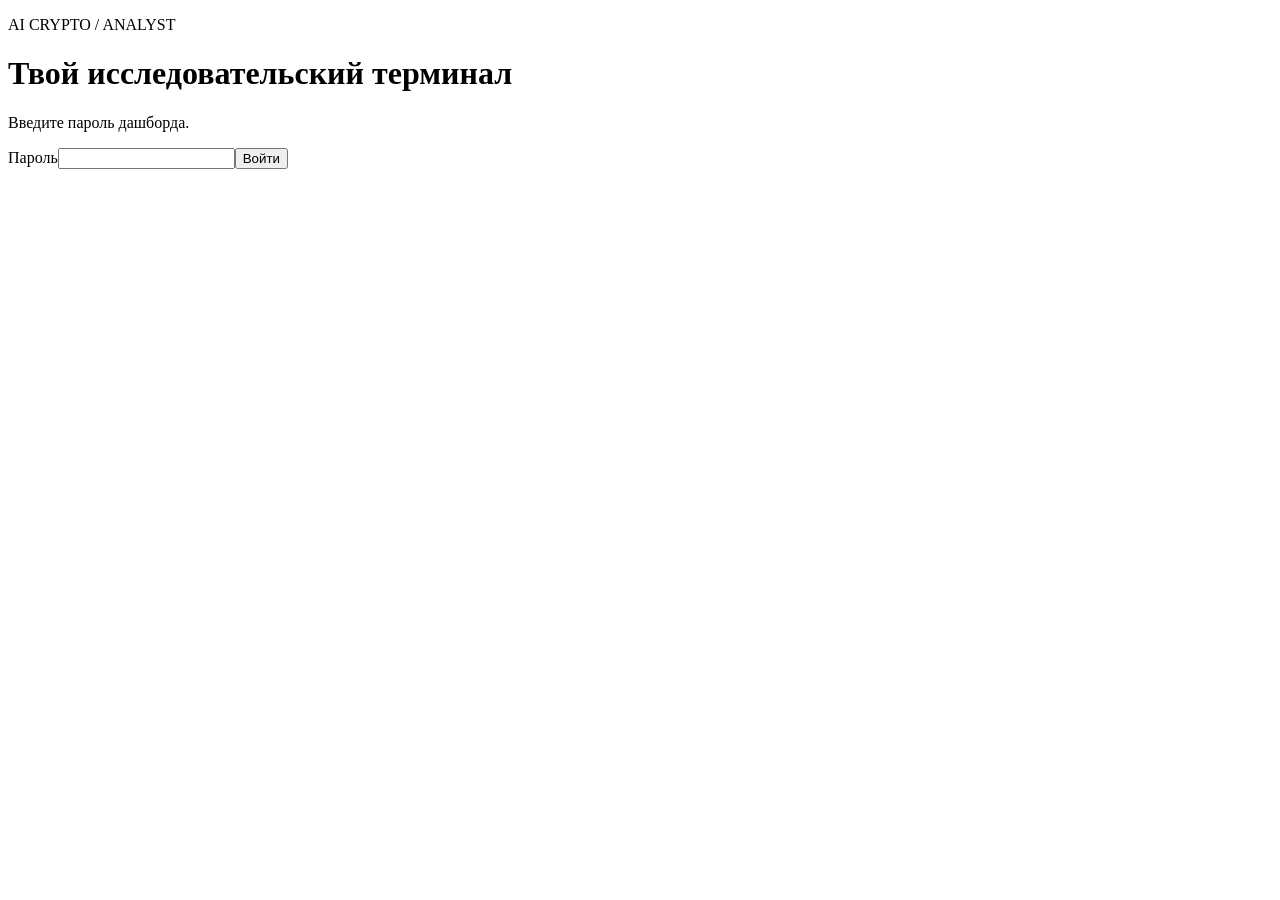
==== analyst/static/login.html @ c605c6ce "Deploy AI Crypto Analyst 4: modular analysis, paper portfolios and protected dashboard" ====
<!doctype html><html lang="ru"><head><meta charset="utf-8"><meta name="viewport" content="width=device-width,initial-scale=1"><title>Вход · AI Crypto</title><link rel="stylesheet" href="/style.css"><script src="/app.js" defer></script></head><body class="login-page"><form id="login" class="panel"><p class="eyebrow">AI CRYPTO / ANALYST</p><h1>Твой исследовательский терминал</h1><p>Введите пароль дашборда.</p><label for="password">Пароль</label><input id="password" type="password" autocomplete="current-password" required><button class="button" type="submit">Войти</button><p id="error" role="alert"></p></form></body></html>
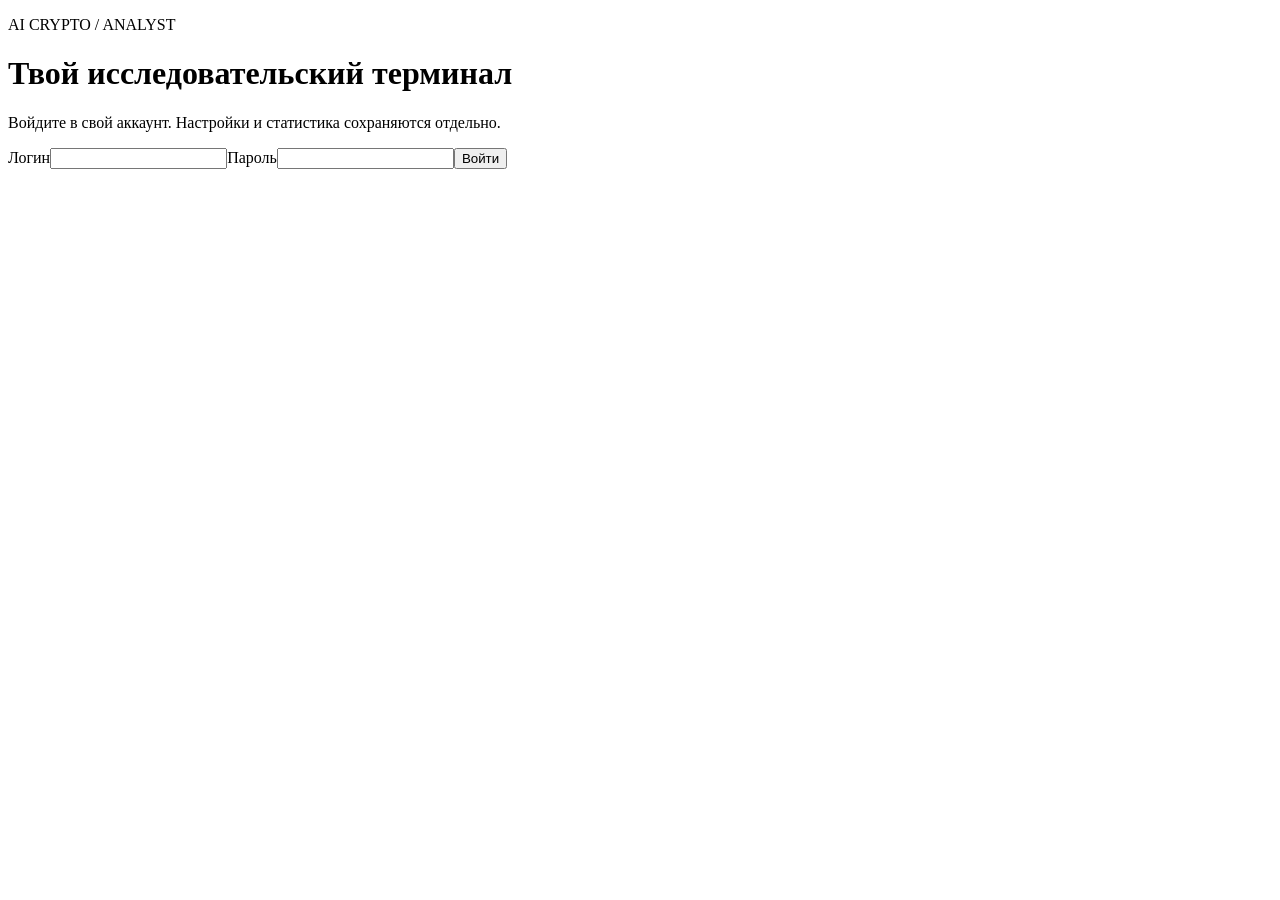
==== commit 90fcb0b9: "Add isolated Admin and Sasha dashboards with private strategies and named authentication" ====
--- a/analyst/static/login.html
+++ b/analyst/static/login.html
@@ -1 +1 @@
-<!doctype html><html lang="ru"><head><meta charset="utf-8"><meta name="viewport" content="width=device-width,initial-scale=1"><title>Вход · AI Crypto</title><link rel="stylesheet" href="/style.css"><script src="/app.js" defer></script></head><body class="login-page"><form id="login" class="panel"><p class="eyebrow">AI CRYPTO / ANALYST</p><h1>Твой исследовательский терминал</h1><p>Введите пароль дашборда.</p><label for="password">Пароль</label><input id="password" type="password" autocomplete="current-password" required><button class="button" type="submit">Войти</button><p id="error" role="alert"></p></form></body></html>
+<!doctype html><html lang="ru"><head><meta charset="utf-8"><meta name="viewport" content="width=device-width,initial-scale=1"><title>Вход · AI Crypto</title><link rel="stylesheet" href="/style.css"><script src="/app.js" defer></script></head><body class="login-page"><form id="login" class="panel"><p class="eyebrow">AI CRYPTO / ANALYST</p><h1>Твой исследовательский терминал</h1><p>Войдите в свой аккаунт. Настройки и статистика сохраняются отдельно.</p><label for="username">Логин</label><input id="username" autocomplete="username" maxlength="32" required><label for="password">Пароль</label><input id="password" type="password" autocomplete="current-password" required><button class="button" type="submit">Войти</button><p id="error" role="alert"></p></form></body></html>
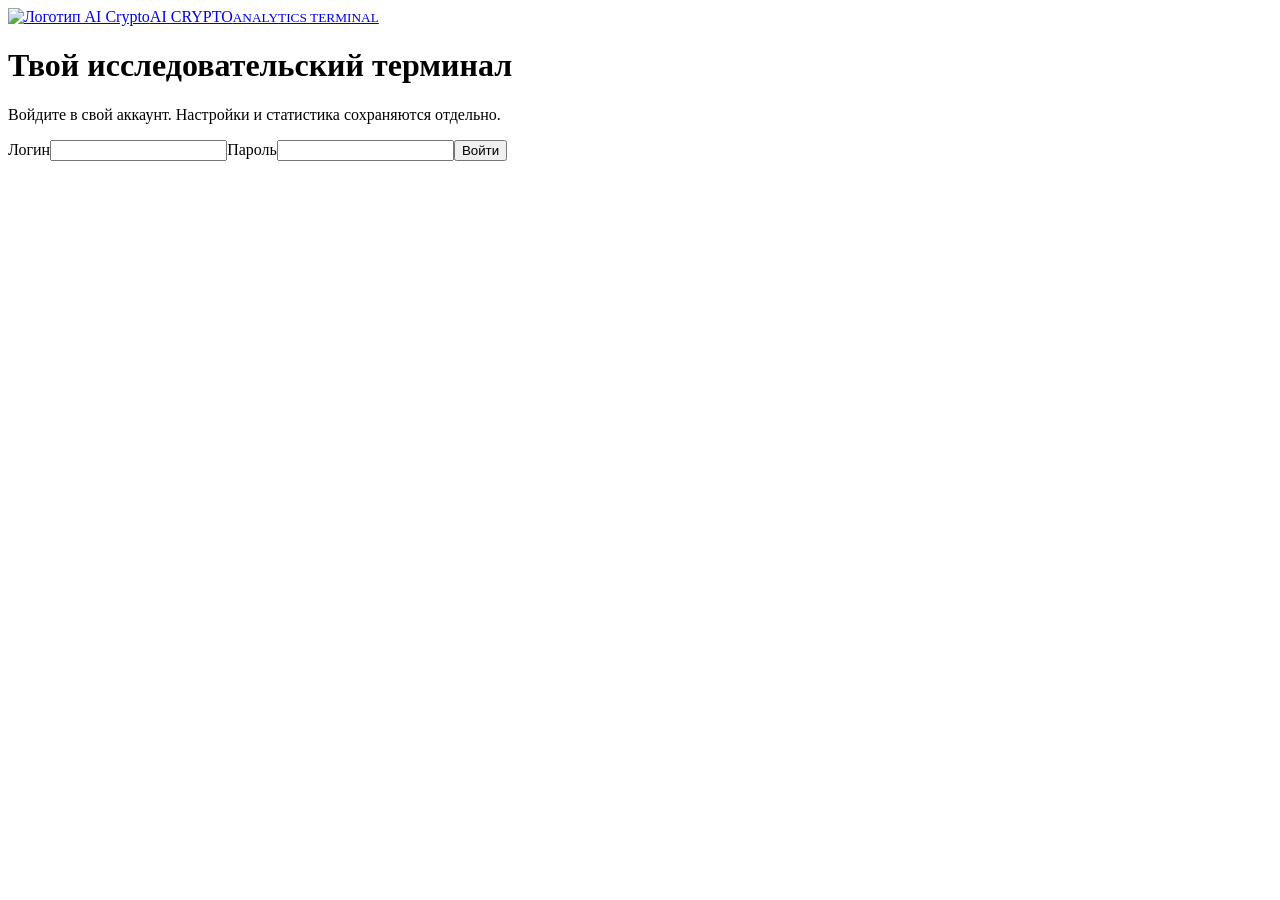
==== commit 4f591b51: "Redesign AI Crypto in monochrome with original logo, clear trade levels and 10-position limit" ====
--- a/analyst/static/login.html
+++ b/analyst/static/login.html
@@ -1 +1 @@
-<!doctype html><html lang="ru"><head><meta charset="utf-8"><meta name="viewport" content="width=device-width,initial-scale=1"><title>Вход · AI Crypto</title><link rel="stylesheet" href="/style.css"><script src="/app.js" defer></script></head><body class="login-page"><form id="login" class="panel"><p class="eyebrow">AI CRYPTO / ANALYST</p><h1>Твой исследовательский терминал</h1><p>Войдите в свой аккаунт. Настройки и статистика сохраняются отдельно.</p><label for="username">Логин</label><input id="username" autocomplete="username" maxlength="32" required><label for="password">Пароль</label><input id="password" type="password" autocomplete="current-password" required><button class="button" type="submit">Войти</button><p id="error" role="alert"></p></form></body></html>
+<!doctype html><html lang="ru"><head><meta charset="utf-8"><meta name="viewport" content="width=device-width,initial-scale=1"><title>Вход · AI Crypto</title><link rel="stylesheet" href="/style.css"><script src="/app.js" defer></script></head><body class="login-page"><form id="login" class="panel"><a class="brand login-brand" href="/"><img src="/logo.svg" alt="Логотип AI Crypto"><span>AI CRYPTO<small>ANALYTICS TERMINAL</small></span></a><h1>Твой исследовательский терминал</h1><p>Войдите в свой аккаунт. Настройки и статистика сохраняются отдельно.</p><label for="username">Логин</label><input id="username" autocomplete="username" maxlength="32" required><label for="password">Пароль</label><input id="password" type="password" autocomplete="current-password" required><button class="button" type="submit">Войти</button><p id="error" role="alert"></p></form></body></html>
